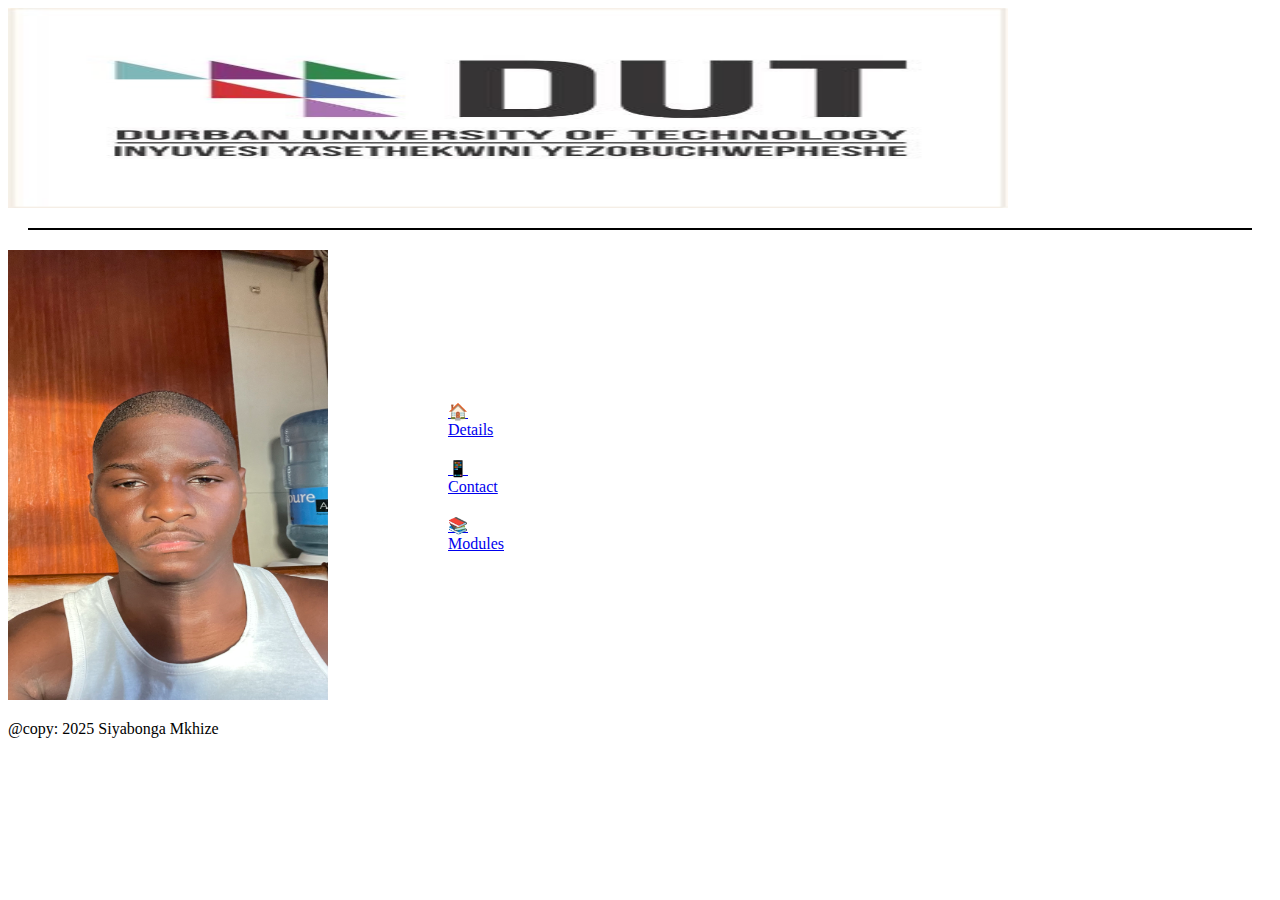
==== Home.html @ 9449d6a3 "first commit" ====
<!DOCTYPE html>
<html lang="en">
<link rel="stylesheet" type="text/css" media="screen" href="style.css" />
<head>
    <meta charset="UTF-8">
    <meta name="viewport" content="width=device-width, initial-scale=1.0">
    <title>My Personal Profile</title>
    <img src="DUT_log.jpg" alt = "Dut Logo.jpg"  class="imgLogo" />
    
    
</head>
<body>
    <hr>
    
<div class="container">
    <p> </p>
    <div>
        <img src="IMG_8480.jpg" alt="Profile Picture.jpg""/>
    </div>

    <div class="grid_container">
        <a href="C:\Users\thesm\Desktop\Demo\Details.html">🏠 Details</a>
        <a href="C:\Users\thesm\Desktop\Demo\Contact.html">📱 Contact</a>
        <a href="C:\Users\thesm\Desktop\Demo\Modules.html">📚 Modules</a>
    </div>
</div>

    
        
    
</body>
</html>

<footer>
    <p>@copy: 2025 Siyabonga Mkhize</p>
</footer>
---- style.css ----
table{
    width: 500px;
}

th{
    text-align: center;
    background-color: #ddd;
}

table, th, td{
    border: 1px solid #000;
    border-collapse: collapse;
}

.imgLogo{ 
    display: block;
    margin-left: 0;
    margin-right: 5%;
    width : 1000px; 
    height:  200px;
}

.grid_container{
    display : grid;
    grid-template-columns: repeat(1, 3fr);
    gap: 20px;
    margin-right: 75%;
    margin-left : 20px;
    }
.container{
    display : flex;
    align-items: center;

}
img {
    margin-right: 100px;
    width: 320px;
    height: 450px;
}

hr{
    border: 0;
    height: 2px;
    background-color: black;
    margin: 20px ;

}
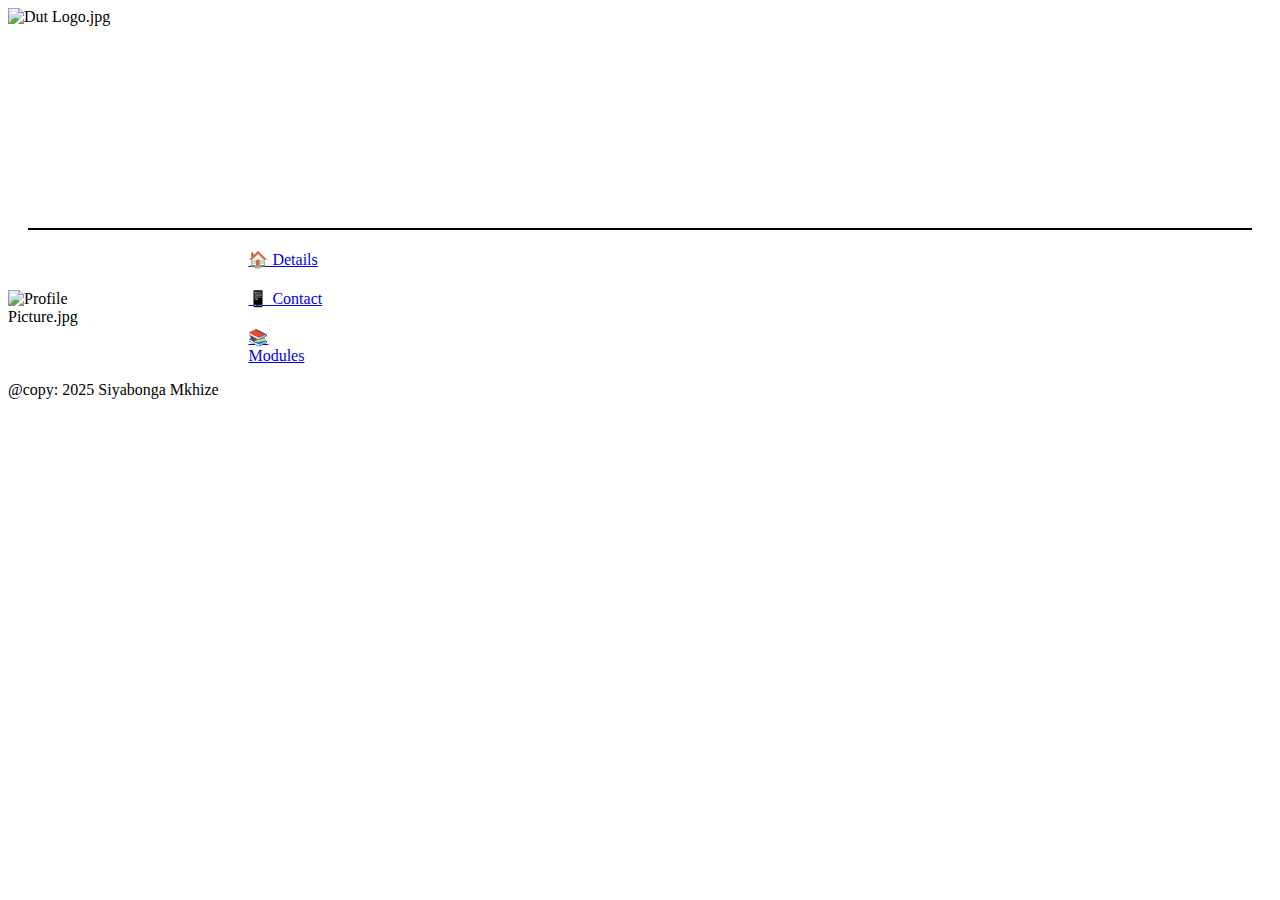
==== commit 4ec4591a: "orgainzed into folders" ====
--- a/Home.html
+++ b/Home.html
@@ -5,7 +5,8 @@
     <meta charset="UTF-8">
     <meta name="viewport" content="width=device-width, initial-scale=1.0">
     <title>My Personal Profile</title>
-    <img src="DUT_log.jpg" alt = "Dut Logo.jpg"  class="imgLogo" />
+    <img src="C:\Users\thesm\Desktop\Demo\Images\DUT_log.jpg" alt = "Dut Logo.jpg"  class="imgLogo" />
+    
     
     
 </head>
@@ -15,13 +16,13 @@
 <div class="container">
     <p> </p>
     <div>
-        <img src="IMG_8480.jpg" alt="Profile Picture.jpg""/>
+        <img src="C:\Users\thesm\Desktop\Demo\Images\IMG_8480.jpg" alt="Profile Picture.jpg"/>
     </div>
 
     <div class="grid_container">
-        <a href="C:\Users\thesm\Desktop\Demo\Details.html">🏠 Details</a>
-        <a href="C:\Users\thesm\Desktop\Demo\Contact.html">📱 Contact</a>
-        <a href="C:\Users\thesm\Desktop\Demo\Modules.html">📚 Modules</a>
+        <a href="C:\Users\thesm\Desktop\Demo\More pages\Details.html">🏠 Details</a>
+        <a href="C:\Users\thesm\Desktop\Demo\More pages\Contact.html">📱 Contact</a>
+        <a href="C:\Users\thesm\Desktop\Demo\More pages\Modules.html">📚 Modules</a>
     </div>
 </div>
 
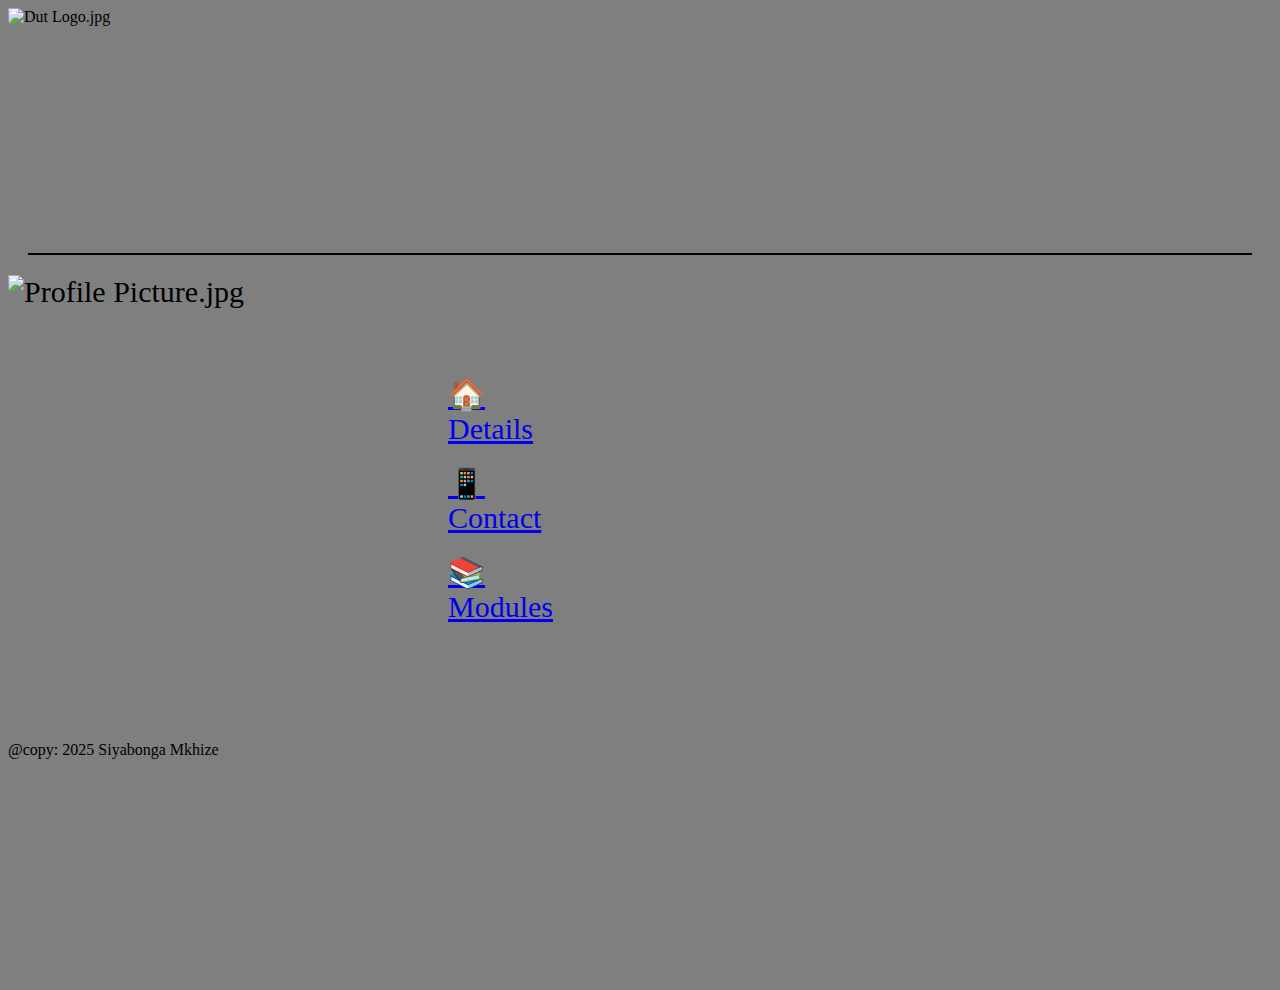
==== commit 6f398aec: "added video and some coding" ====
--- a/Home.html
+++ b/Home.html
@@ -19,12 +19,18 @@
         <img src="C:\Users\thesm\Desktop\Demo\Images\IMG_8480.jpg" alt="Profile Picture.jpg"/>
     </div>
 
+
     <div class="grid_container">
         <a href="C:\Users\thesm\Desktop\Demo\More pages\Details.html">🏠 Details</a>
         <a href="C:\Users\thesm\Desktop\Demo\More pages\Contact.html">📱 Contact</a>
         <a href="C:\Users\thesm\Desktop\Demo\More pages\Modules.html">📚 Modules</a>
     </div>
 </div>
+
+
+<video class="video-bg" autoplay muted loop> 
+    <source src="C:\Users\thesm\Desktop\Demo\Images\swan.mp4" type="video/mp4">
+    </video>   
 
     
         
--- a/style.css
+++ b/style.css
@@ -1,23 +1,12 @@
-table{
-    width: 500px;
-}
 
-th{
-    text-align: center;
-    background-color: #ddd;
-}
-
-table, th, td{
-    border: 1px solid #000;
-    border-collapse: collapse;
-}
 
 .imgLogo{ 
+    position: relative;
     display: block;
     margin-left: 0;
     margin-right: 5%;
-    width : 1000px; 
-    height:  200px;
+    width : 45vw; 
+    height:  25vh;
 }
 
 .grid_container{
@@ -30,9 +19,11 @@
 .container{
     display : flex;
     align-items: center;
+    font-size: 30px;
 
 }
 img {
+    display: flex;
     margin-right: 100px;
     width: 320px;
     height: 450px;
@@ -44,4 +35,17 @@
     background-color: black;
     margin: 20px ;
 
+}
+
+.video-bg{
+    position: absolute;
+    background: rgba(0,0,0,0.5);
+    overflow: hidden;
+    top :0;
+    left :0; 
+    width: 100vw;
+    height: 110vh;
+    object-fit: cover;
+    z-index: -1;
+
 }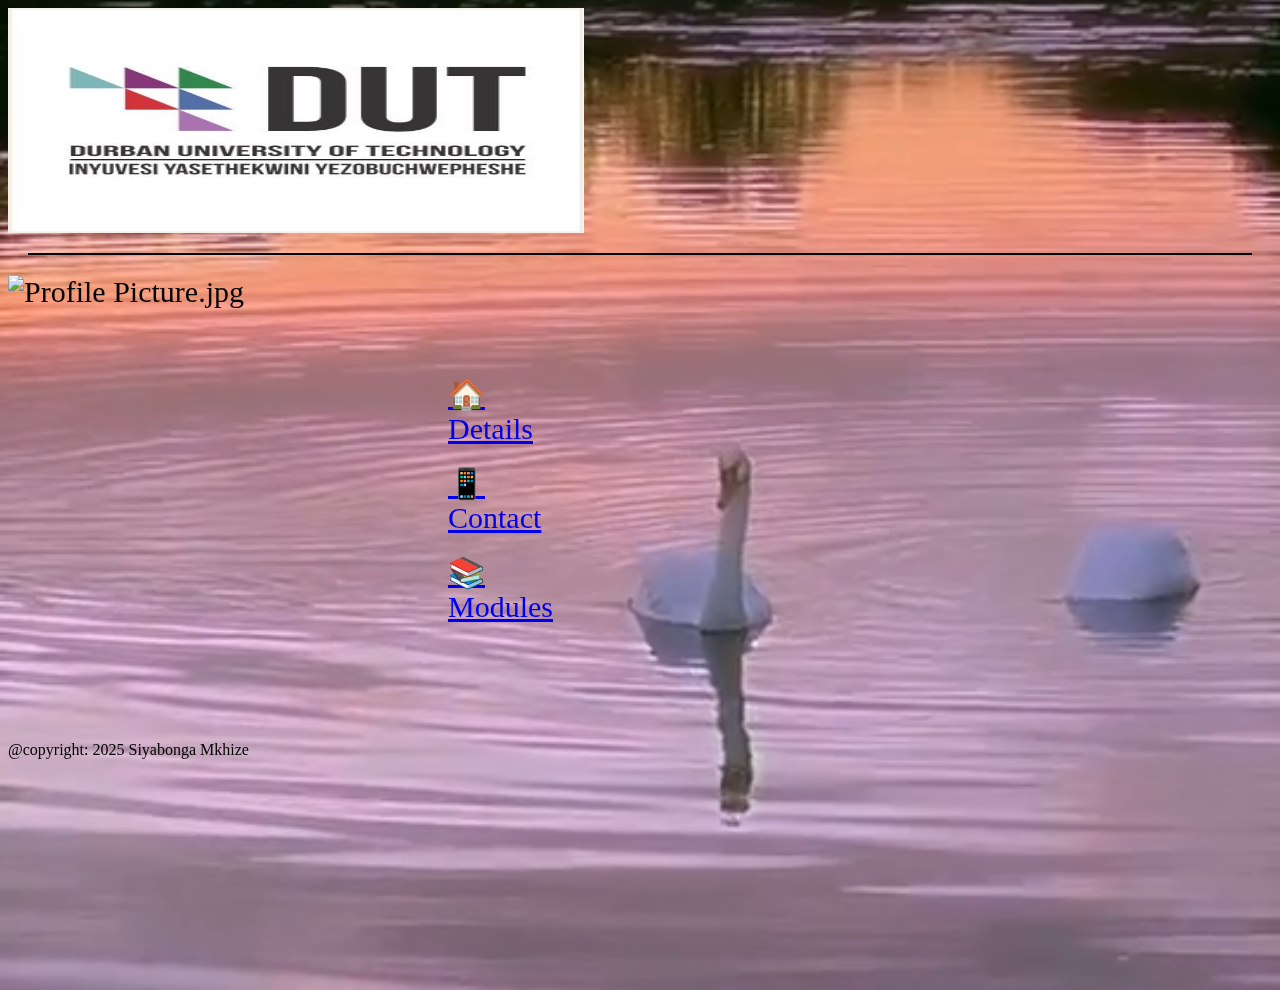
==== commit ddfc1e44: "updated" ====
--- a/Home.html
+++ b/Home.html
@@ -5,7 +5,7 @@
     <meta charset="UTF-8">
     <meta name="viewport" content="width=device-width, initial-scale=1.0">
     <title>My Personal Profile</title>
-    <img src="C:\Users\thesm\Desktop\Demo\Images\DUT_log.jpg" alt = "Dut Logo.jpg"  class="imgLogo" />
+    <img src="Images\DUT_log.jpg" alt = "Dut Logo.jpg"  class="imgLogo" />
     
     
     
@@ -21,15 +21,15 @@
 
 
     <div class="grid_container">
-        <a href="C:\Users\thesm\Desktop\Demo\More pages\Details.html">🏠 Details</a>
-        <a href="C:\Users\thesm\Desktop\Demo\More pages\Contact.html">📱 Contact</a>
-        <a href="C:\Users\thesm\Desktop\Demo\More pages\Modules.html">📚 Modules</a>
+        <a href="More pages\Details.html">🏠 Details</a>
+        <a href="More pages\Contact.html">📱 Contact</a>
+        <a href="More pages\Modules.html">📚 Modules</a>
     </div>
 </div>
 
 
 <video class="video-bg" autoplay muted loop> 
-    <source src="C:\Users\thesm\Desktop\Demo\Images\swan.mp4" type="video/mp4">
+    <source src="Images\swan.mp4" type="video/mp4">
     </video>   
 
     
@@ -39,5 +39,5 @@
 </html>
 
 <footer>
-    <p>@copy: 2025 Siyabonga Mkhize</p>
+    <p>@copyright: 2025 Siyabonga Mkhize</p>
 </footer>